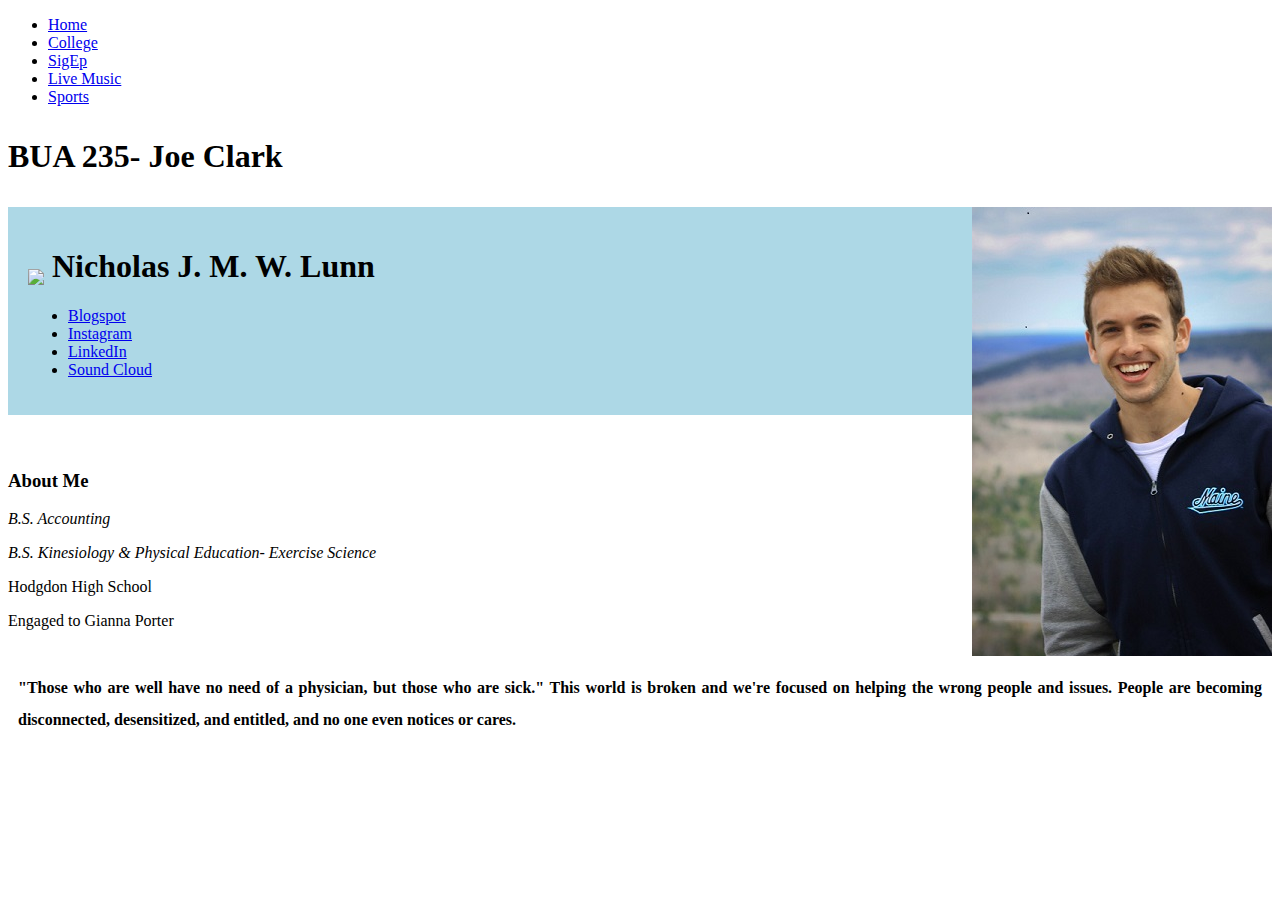
==== index.html @ f176d053 "Add files via upload" ====
<!DOCTYPE html>
<html>
	<link href="styles.css" rel="stylesheet">
	
	<title>
		Nicholas J. M. W. Lunn 
	</title>
	
	<div id="maincontainer">
		<div id="leftcolumn">
			<nav>
				<UL>
					<LI><A HREF="Lab1.html"> Home </A></LI>
					<LI><A HREF="College.html"> College </A></LI>
					<LI><A HREF="SigEp.html"> SigEp </A></LI>
					<LI><A HREF="Live Music.html"> Live Music </A></LI>
					<LI><A HREF="Sports.html"> Sports </A></LI>
				</UL>	
			</nav>
		</div>
		
		<div id="rightcolumn">
			<p style="font-size: 200%"><b>BUA 235- Joe Clark</b></p>
		</div>
	</div>
	
	<IMG SRC="portrait.jpg" align="right">
	
	<body>
		<div id="Cover" style="background-color:lightblue;color:black;padding:20px;">
			<H1> 
				<img src="prof.jpg" align="middle"> 
				Nicholas J. M. W. Lunn 
			</H1>
			<nav>
				<UL>
					<LI><a href="http://runningwithgsus.blogspot.com/" target="_blank">Blogspot</a></LI>
					<LI><a href="https://www.instagram.com/nickjlunn/" target="_blank">Instagram</a></LI>
					<LI><a href="https://www.linkedin.com/in/nicholas-lunn" target="_blank">LinkedIn</a></LI>
					<LI><a href="https://soundcloud.com/user-248718590">Sound Cloud</a></LI>
				</UL>
			</nav>
		</div>
		
		<br></br>
		
		<div id="maincontainer2">
			<div id="leftcolumn2" style="10px;">
				<h3>About Me</h3>
				<p><i>B.S. Accounting</i></p>
				<p><i>B.S. Kinesiology & Physical Education- Exercise Science</i> </p>
				<p>Hodgdon High School</p>
				<p>Engaged to Gianna Porter</p>
			</div>
			
			<div id="contentwrapper" style="padding:10px;text-align:justify;">
				<P style="line-height:200%";><b> "Those who are well have no need of a physician, but those who are sick."
				This world is broken and we're focused on helping the wrong people and issues.
				People are becoming disconnected, desensitized, and entitled, and no one 
				even notices or cares.</b>
				</P>
			</div>
		</div>
		
		<br></br>
		
	</body>
</html>
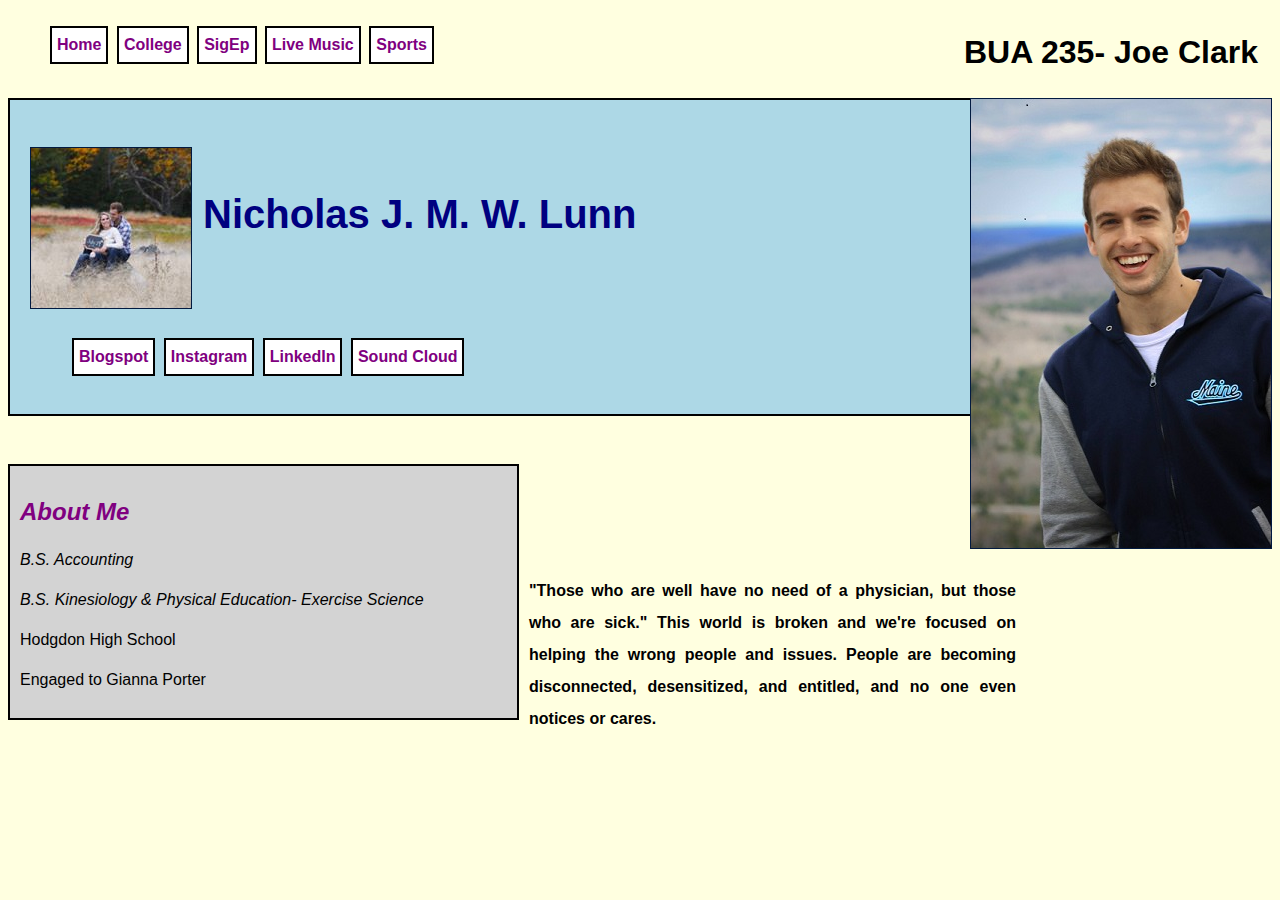
==== commit 2302abc3: "Add files via upload" ====
--- a/index.html
+++ b/index.html
@@ -29,7 +29,7 @@
 	<body>
 		<div id="Cover" style="background-color:lightblue;color:black;padding:20px;">
 			<H1> 
-				<img src="prof.jpg" align="middle"> 
+				<img src="Prof.jpg" align="middle"> 
 				Nicholas J. M. W. Lunn 
 			</H1>
 			<nav>
--- a/styles.css
+++ b/styles.css
@@ -0,0 +1,93 @@
+body { background: lightyellow;
+	color: black;
+	font-size: 12pt; 
+	font-family: 'Garamond', sans-serif;
+	line-height: 150%;
+}
+
+h1 { font-size: 250%;
+	font-weight: bold;
+	color: navy 
+}
+
+h3 { font-size: 150%;
+	font-style: italic;
+	color: purple;
+	font-family: 'Calibri', sans-serif;
+}
+
+nav li { 
+	display: inline-block;
+	border: 2px solid black;
+	padding: 5px;
+	margin: 2px;
+	background: white;
+	font-weight: bold;
+}
+
+a { 
+	color: purple;
+	text-decoration: none;
+}
+	
+a:hover {
+	color:lightblue;
+}
+
+img { 
+	border:1px solid #021a40;
+}
+
+table, th, td {
+	border: 2px solid black;
+	background: white;
+	font-weight: bold;
+	border-collapse: collapse;
+	padding: 5px;
+}
+
+#Cover {
+	border: 2px solid black;
+}
+
+#maincontainer2 {
+	width:100%;
+	height:100%;
+}
+
+#leftcolumn2 {
+	padding: 10px;
+	float:left;
+	display:inline-block;
+	width: 487px;
+	height: 100%;
+	background: lightgray;
+	border: 2px solid black;
+}
+
+#contentwrapper {
+	float:left;
+	display: inline-block;
+	width: 487px;
+	height: 100%;
+}
+
+#maincontainer {
+	width: 100%;
+	height: 90px;
+}
+
+#leftcolumn {
+	float:left;
+	display:inline-block;
+	width: 600px;
+	height: 100%;
+}
+
+#rightcolumn {
+	float:left;
+	display: inline-block;
+	width: 650px;
+	height: 100%;
+	text-align: right;
+}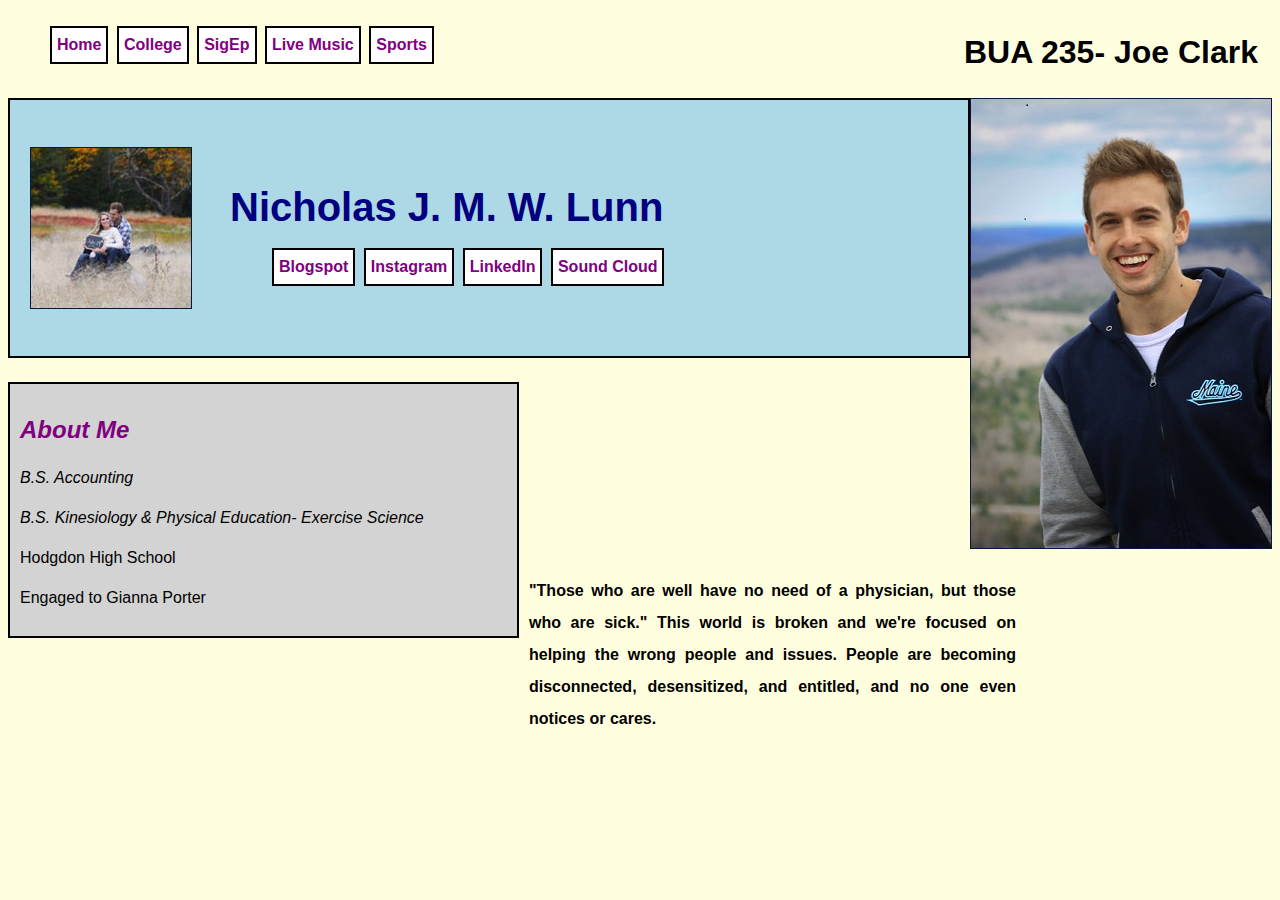
==== commit 4b82fd95: "Add files via upload" ====
--- a/index.html
+++ b/index.html
@@ -10,7 +10,7 @@
 		<div id="leftcolumn">
 			<nav>
 				<UL>
-					<LI><A HREF="Lab1.html"> Home </A></LI>
+					<LI><A HREF="index.html"> Home </A></LI>
 					<LI><A HREF="College.html"> College </A></LI>
 					<LI><A HREF="SigEp.html"> SigEp </A></LI>
 					<LI><A HREF="Live Music.html"> Live Music </A></LI>
@@ -28,21 +28,29 @@
 	
 	<body>
 		<div id="Cover" style="background-color:lightblue;color:black;padding:20px;">
-			<H1> 
-				<img src="Prof.jpg" align="middle"> 
-				Nicholas J. M. W. Lunn 
-			</H1>
-			<nav>
-				<UL>
-					<LI><a href="http://runningwithgsus.blogspot.com/" target="_blank">Blogspot</a></LI>
-					<LI><a href="https://www.instagram.com/nickjlunn/" target="_blank">Instagram</a></LI>
-					<LI><a href="https://www.linkedin.com/in/nicholas-lunn" target="_blank">LinkedIn</a></LI>
-					<LI><a href="https://soundcloud.com/user-248718590">Sound Cloud</a></LI>
-				</UL>
-			</nav>
+			<div id="LeftCover" style="10px;">
+				<H1> 
+					<img src="Prof.jpg" align="middle"> 
+				</H1>
+			</div>	
+			
+			<div id="RightCover" style="10px;">
+				<br><br>
+				<H1>
+					Nicholas J. M. W. Lunn 
+				</H1>
+				<nav>
+					<UL>
+						<LI><a href="http://runningwithgsus.blogspot.com/" target="_blank">Blogspot</a></LI>
+						<LI><a href="https://www.instagram.com/nickjlunn/" target="_blank">Instagram</a></LI>
+						<LI><a href="https://www.linkedin.com/in/nicholas-lunn" target="_blank">LinkedIn</a></LI>
+						<LI><a href="https://soundcloud.com/user-248718590">Sound Cloud</a></LI>
+					</UL>
+				</nav>
+			</div>
 		</div>
 		
-		<br></br>
+		<br>
 		
 		<div id="maincontainer2">
 			<div id="leftcolumn2" style="10px;">
@@ -62,7 +70,7 @@
 			</div>
 		</div>
 		
-		<br></br>
+		<br>
 		
 	</body>
 </html>--- a/styles.css
+++ b/styles.css
@@ -48,6 +48,8 @@
 
 #Cover {
 	border: 2px solid black;
+	height: auto;
+	overflow: auto;
 }
 
 #maincontainer2 {
@@ -90,4 +92,17 @@
 	width: 650px;
 	height: 100%;
 	text-align: right;
+}
+
+#LeftCover {
+	float:left;
+	display: inline-block;
+	width: 200px;
+	height: 100%;
+}
+
+#RightCover {
+	float: left;
+	display: inline-block;
+	height: 100%;
 }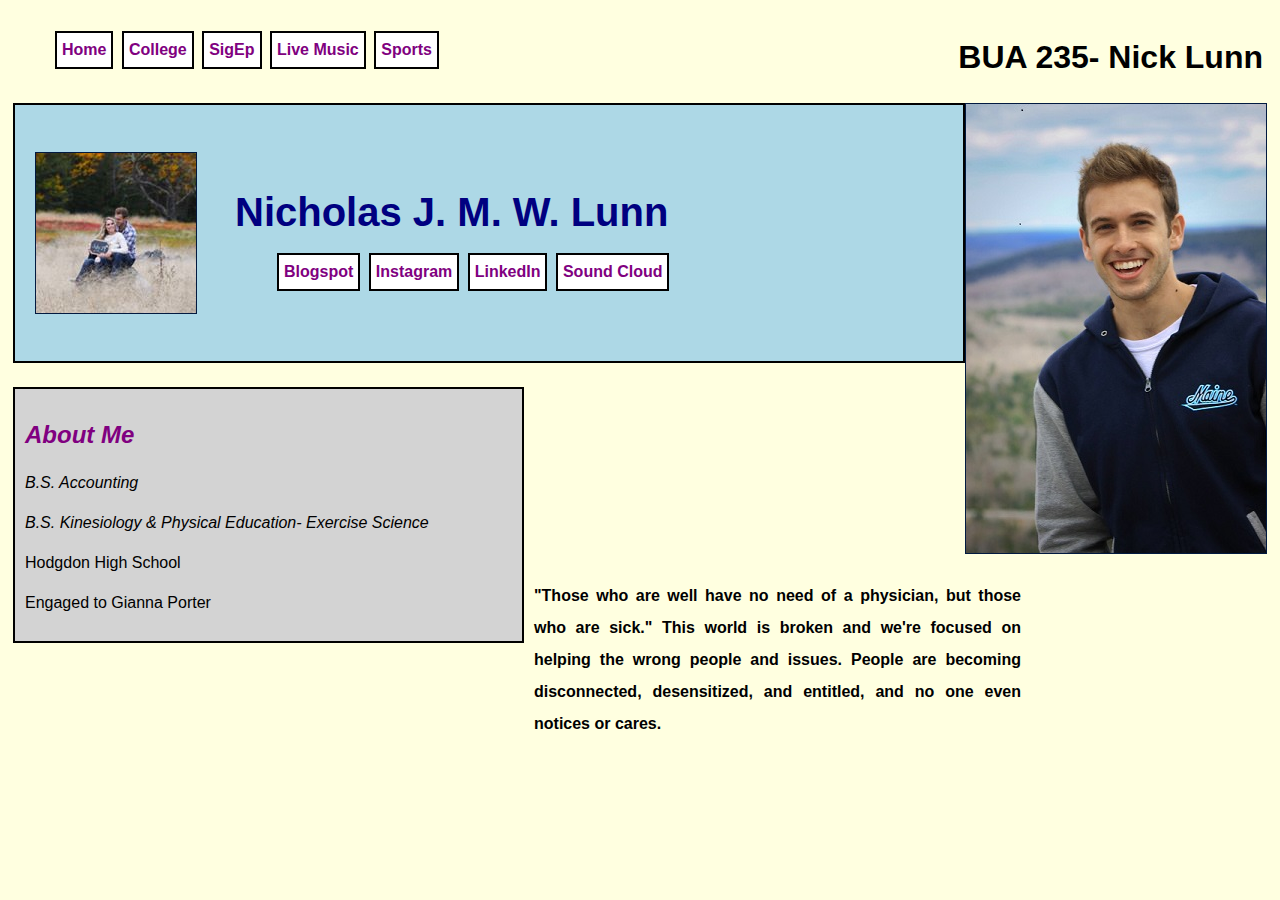
==== commit 010850f7: "Add files via upload" ====
--- a/index.html
+++ b/index.html
@@ -20,7 +20,7 @@
 		</div>
 		
 		<div id="rightcolumn">
-			<p style="font-size: 200%"><b>BUA 235- Joe Clark</b></p>
+			<p style="font-size: 200%"><b>BUA 235- Nick Lunn</b></p>
 		</div>
 	</div>
 	
--- a/styles.css
+++ b/styles.css
@@ -3,6 +3,8 @@
 	font-size: 12pt; 
 	font-family: 'Garamond', sans-serif;
 	line-height: 150%;
+	text-align: justify;
+	padding: 5px;
 }
 
 h1 { font-size: 250%;
@@ -105,4 +107,17 @@
 	float: left;
 	display: inline-block;
 	height: 100%;
+	width: auto;
+}
+
+#leftcolumn3 {
+	float:left;
+	display: inline-block;
+	width: auto;
+}
+
+#element-align {
+	position: fixed;
+	bottom: 0;
+	width: 100%;
 }